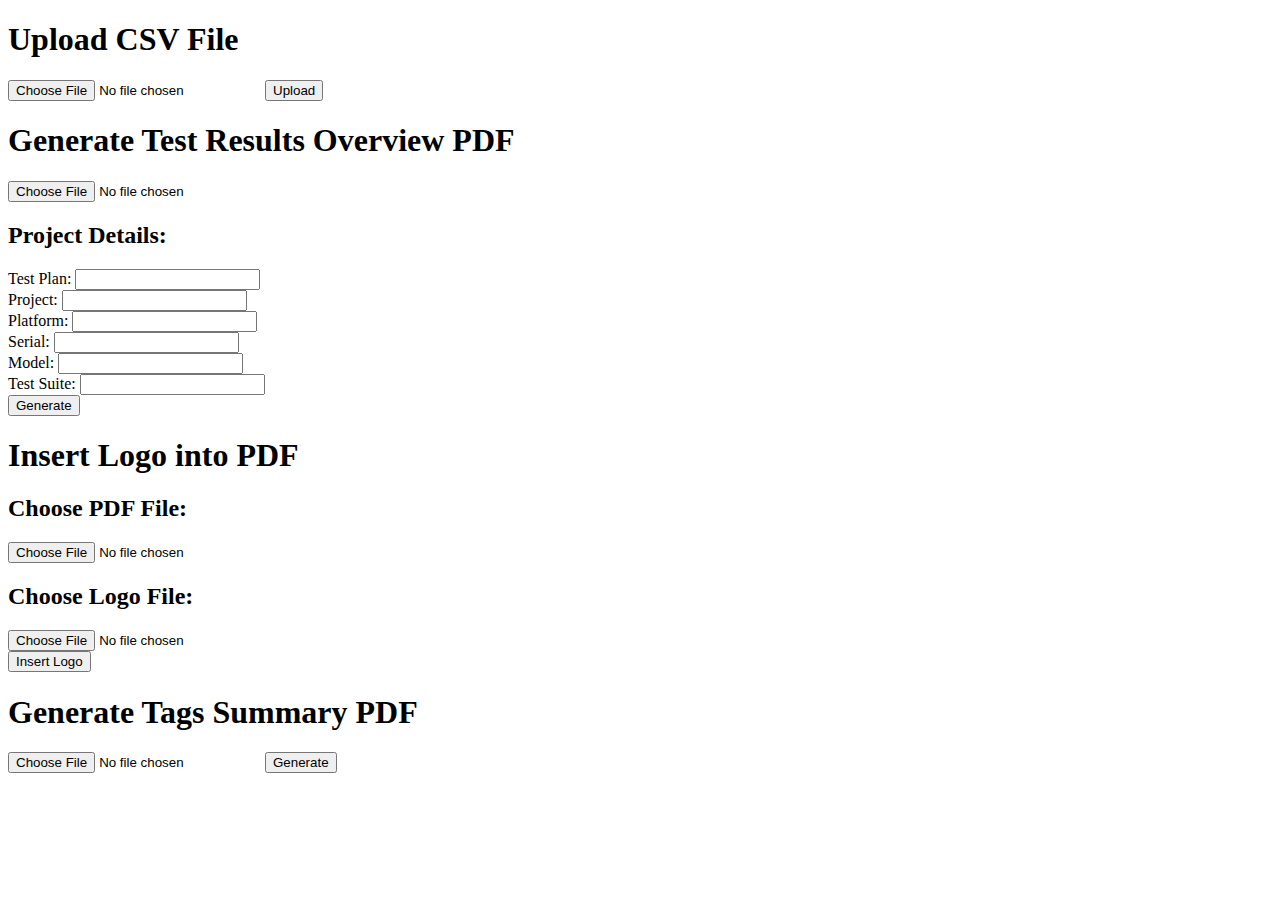
==== flask_app/templates/index.html @ 861bfc27 "first commit" ====
<!DOCTYPE html>
<html lang="en">
<head>
    <meta charset="UTF-8">
    <meta name="viewport" content="width=device-width, initial-scale=1.0">
    <title>Upload CSV File</title>
    <link rel="stylesheet" type="text/css" href="{{ url_for('static', filename='styles.css') }}">
</head>
<body>
    <h1>Upload CSV File</h1>
    <form action="/upload" method="post" enctype="multipart/form-data">
        <input type="file" name="csv_file" accept=".csv" class="inputfile">
        <button type="submit">Upload</button>
    </form>

    <h1>Generate Test Results Overview PDF</h1>
    <form action="/generate_total_pdf" method="post" enctype="multipart/form-data">
        <input type="file" name="csv_file" accept=".csv" class="inputfile">
        <h2>Project Details:</h2>
        <label for="test_plan">Test Plan:</label>
        <input type="text" id="test_plan" name="test_plan"><br>

        <label for="project">Project:</label>
        <input type="text" id="project" name="project"><br>

        <label for="platform">Platform:</label>
        <input type="text" id="platform" name="platform"><br>

        <label for="serial">Serial:</label>
        <input type="text" id="serial" name="serial"><br>

        <label for="model">Model:</label>
        <input type="text" id="model" name="model"><br>

        <label for="test_suite">Test Suite:</label>
        <input type="text" id="test_suite" name="test_suite"><br>

        <button type="submit">Generate</button>
    </form>

    <h1>Insert Logo into PDF</h1>
    <form action="/insert_logo_pdf" method="post" enctype="multipart/form-data">
        <h2>Choose PDF File:</h2>
        <input type="file" name="pdf_file" accept=".pdf" class="inputfile"><br>

        <h2>Choose Logo File:</h2>
        <input type="file" name="logo_file" accept=".png, .jpg, .jpeg" class="inputfile"><br>

        <button type="submit">Insert Logo</button>
    </form>

    <h1>Generate Tags Summary PDF</h1>
    <form action="/generate_tags_pdf" method="post" enctype="multipart/form-data">
        <input type="file" name="csv_file" accept=".csv" class="inputfile">
        <button type="submit">Generate</button>
    </form>

</body>
</html>
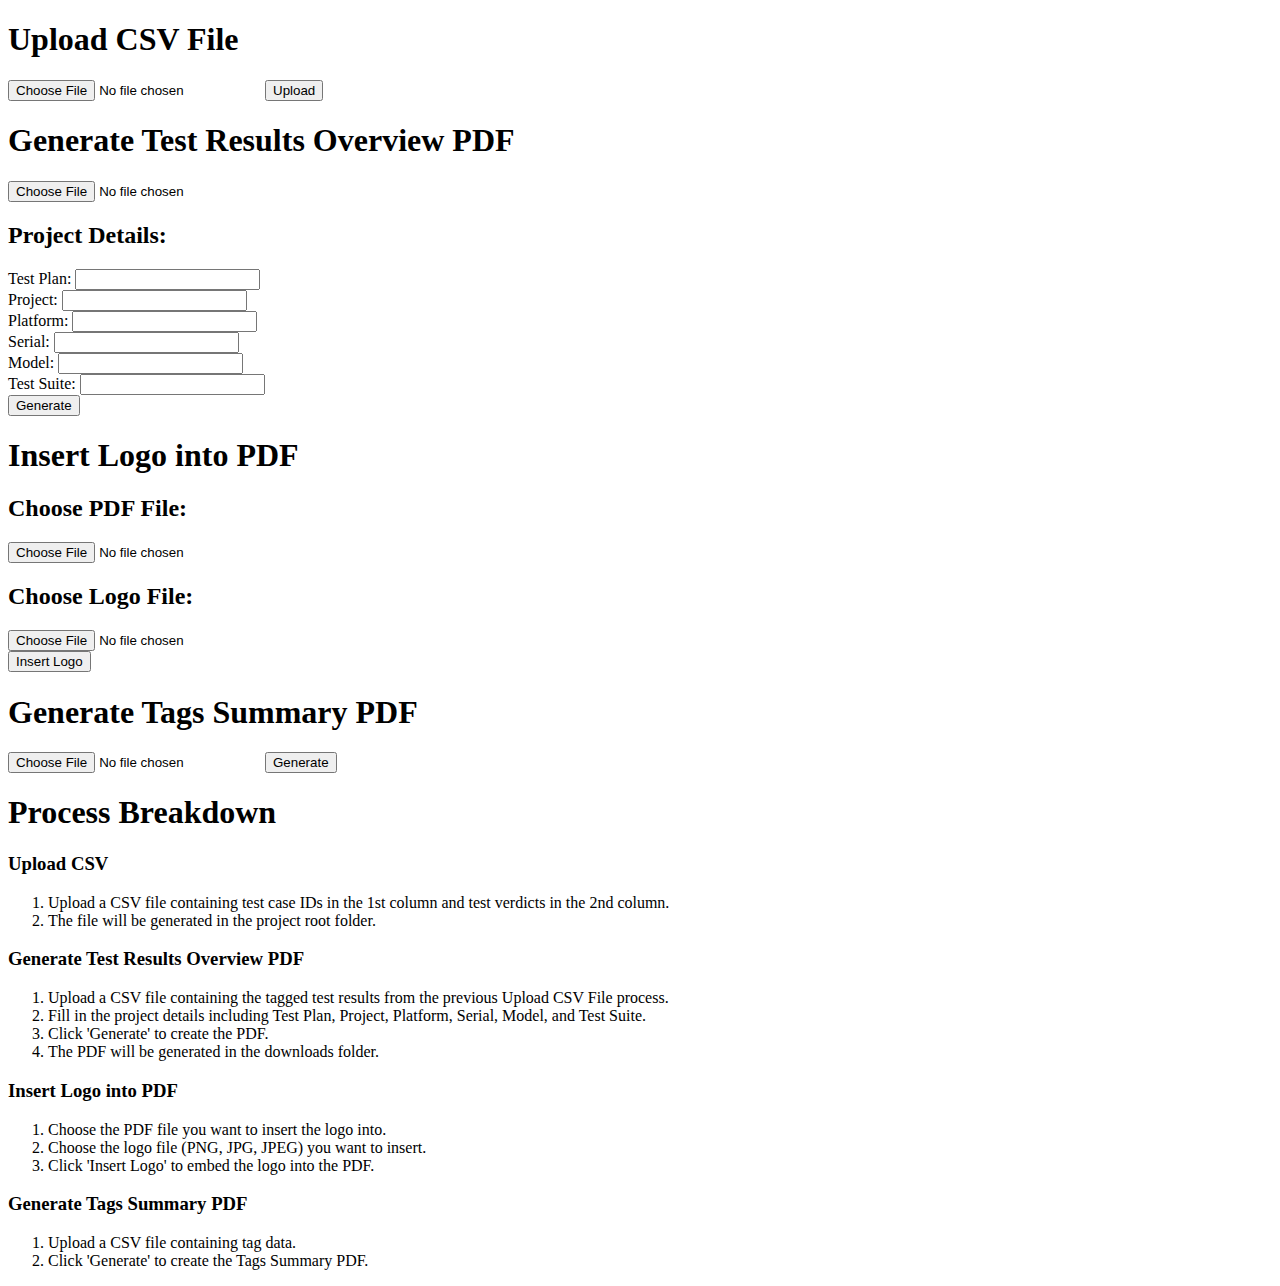
==== commit 8548ecb7: "Added Styling" ====
--- a/flask_app/templates/index.html
+++ b/flask_app/templates/index.html
@@ -7,53 +7,86 @@
     <link rel="stylesheet" type="text/css" href="{{ url_for('static', filename='styles.css') }}">
 </head>
 <body>
-    <h1>Upload CSV File</h1>
-    <form action="/upload" method="post" enctype="multipart/form-data">
-        <input type="file" name="csv_file" accept=".csv" class="inputfile">
-        <button type="submit">Upload</button>
-    </form>
+    <div class="page-container">
+        <div class="main-container">
+            <div class="process-container">
+                <h1>Upload CSV File</h1>
+                <form action="/upload" method="post" enctype="multipart/form-data">
+                    <input type="file" name="csv_file" accept=".csv" class="inputfile">
+                    <button type="submit">Upload</button>
+                </form>
 
-    <h1>Generate Test Results Overview PDF</h1>
-    <form action="/generate_total_pdf" method="post" enctype="multipart/form-data">
-        <input type="file" name="csv_file" accept=".csv" class="inputfile">
-        <h2>Project Details:</h2>
-        <label for="test_plan">Test Plan:</label>
-        <input type="text" id="test_plan" name="test_plan"><br>
+                <h1>Generate Test Results Overview PDF</h1>
+                <form action="/generate_total_pdf" method="post" enctype="multipart/form-data">
+                    <input type="file" name="csv_file" accept=".csv" class="inputfile">
+                    <h2>Project Details:</h2>
+                    <label for="test_plan">Test Plan:</label>
+                    <input type="text" id="test_plan" name="test_plan"><br>
 
-        <label for="project">Project:</label>
-        <input type="text" id="project" name="project"><br>
+                    <label for="project">Project:</label>
+                    <input type="text" id="project" name="project"><br>
 
-        <label for="platform">Platform:</label>
-        <input type="text" id="platform" name="platform"><br>
+                    <label for="platform">Platform:</label>
+                    <input type="text" id="platform" name="platform"><br>
 
-        <label for="serial">Serial:</label>
-        <input type="text" id="serial" name="serial"><br>
+                    <label for="serial">Serial:</label>
+                    <input type="text" id="serial" name="serial"><br>
 
-        <label for="model">Model:</label>
-        <input type="text" id="model" name="model"><br>
+                    <label for="model">Model:</label>
+                    <input type="text" id="model" name="model"><br>
 
-        <label for="test_suite">Test Suite:</label>
-        <input type="text" id="test_suite" name="test_suite"><br>
+                    <label for="test_suite">Test Suite:</label>
+                    <input type="text" id="test_suite" name="test_suite"><br>
 
-        <button type="submit">Generate</button>
-    </form>
+                    <button type="submit">Generate</button>
+                </form>
 
-    <h1>Insert Logo into PDF</h1>
-    <form action="/insert_logo_pdf" method="post" enctype="multipart/form-data">
-        <h2>Choose PDF File:</h2>
-        <input type="file" name="pdf_file" accept=".pdf" class="inputfile"><br>
+                <h1>Insert Logo into PDF</h1>
+                <form action="/insert_logo_pdf" method="post" enctype="multipart/form-data">
+                    <h2>Choose PDF File:</h2>
+                    <input type="file" name="pdf_file" accept=".pdf" class="inputfile"><br>
 
-        <h2>Choose Logo File:</h2>
-        <input type="file" name="logo_file" accept=".png, .jpg, .jpeg" class="inputfile"><br>
+                    <h2>Choose Logo File:</h2>
+                    <input type="file" name="logo_file" accept=".png, .jpg, .jpeg" class="inputfile"><br>
 
-        <button type="submit">Insert Logo</button>
-    </form>
+                    <button type="submit">Insert Logo</button>
+                </form>
 
-    <h1>Generate Tags Summary PDF</h1>
-    <form action="/generate_tags_pdf" method="post" enctype="multipart/form-data">
-        <input type="file" name="csv_file" accept=".csv" class="inputfile">
-        <button type="submit">Generate</button>
-    </form>
-
+                <h1>Generate Tags Summary PDF</h1>
+                <form action="/generate_tags_pdf" method="post" enctype="multipart/form-data">
+                    <input type="file" name="csv_file" accept=".csv" class="inputfile">
+                    <button type="submit">Generate</button>
+                </form>
+            </div>
+            <div class="info-container">
+                <div class="instructions-container">
+                    <h1>Process Breakdown</h1>
+                    <h3>Upload CSV</h3>
+                    <ol>
+                        <li>Upload a CSV file containing test case IDs in the 1st column and test verdicts in the 2nd column.</li>
+                        <li>The file will be generated in the project root folder.</li>
+                    </ol>
+                    <h3>Generate Test Results Overview PDF</h3>
+                    <ol>
+                        <li>Upload a CSV file containing the tagged test results from the previous Upload CSV File process.</li>
+                        <li>Fill in the project details including Test Plan, Project, Platform, Serial, Model, and Test Suite.</li>
+                        <li>Click 'Generate' to create the PDF.</li>
+                        <li>The PDF will be generated in the downloads folder.</li>
+                    </ol>
+                    <h3>Insert Logo into PDF</h3>
+                    <ol>
+                        <li>Choose the PDF file you want to insert the logo into.</li>
+                        <li>Choose the logo file (PNG, JPG, JPEG) you want to insert.</li>
+                        <li>Click 'Insert Logo' to embed the logo into the PDF.</li>
+                    </ol>
+                    <h3>Generate Tags Summary PDF</h3>
+                    <ol>
+                        <li>Upload a CSV file containing tag data.</li>
+                        <li>Click 'Generate' to create the Tags Summary PDF.</li>
+                    </ol>
+                </div>
+            </div>
+        </div>
+    </div>
 </body>
-</html>
+</html>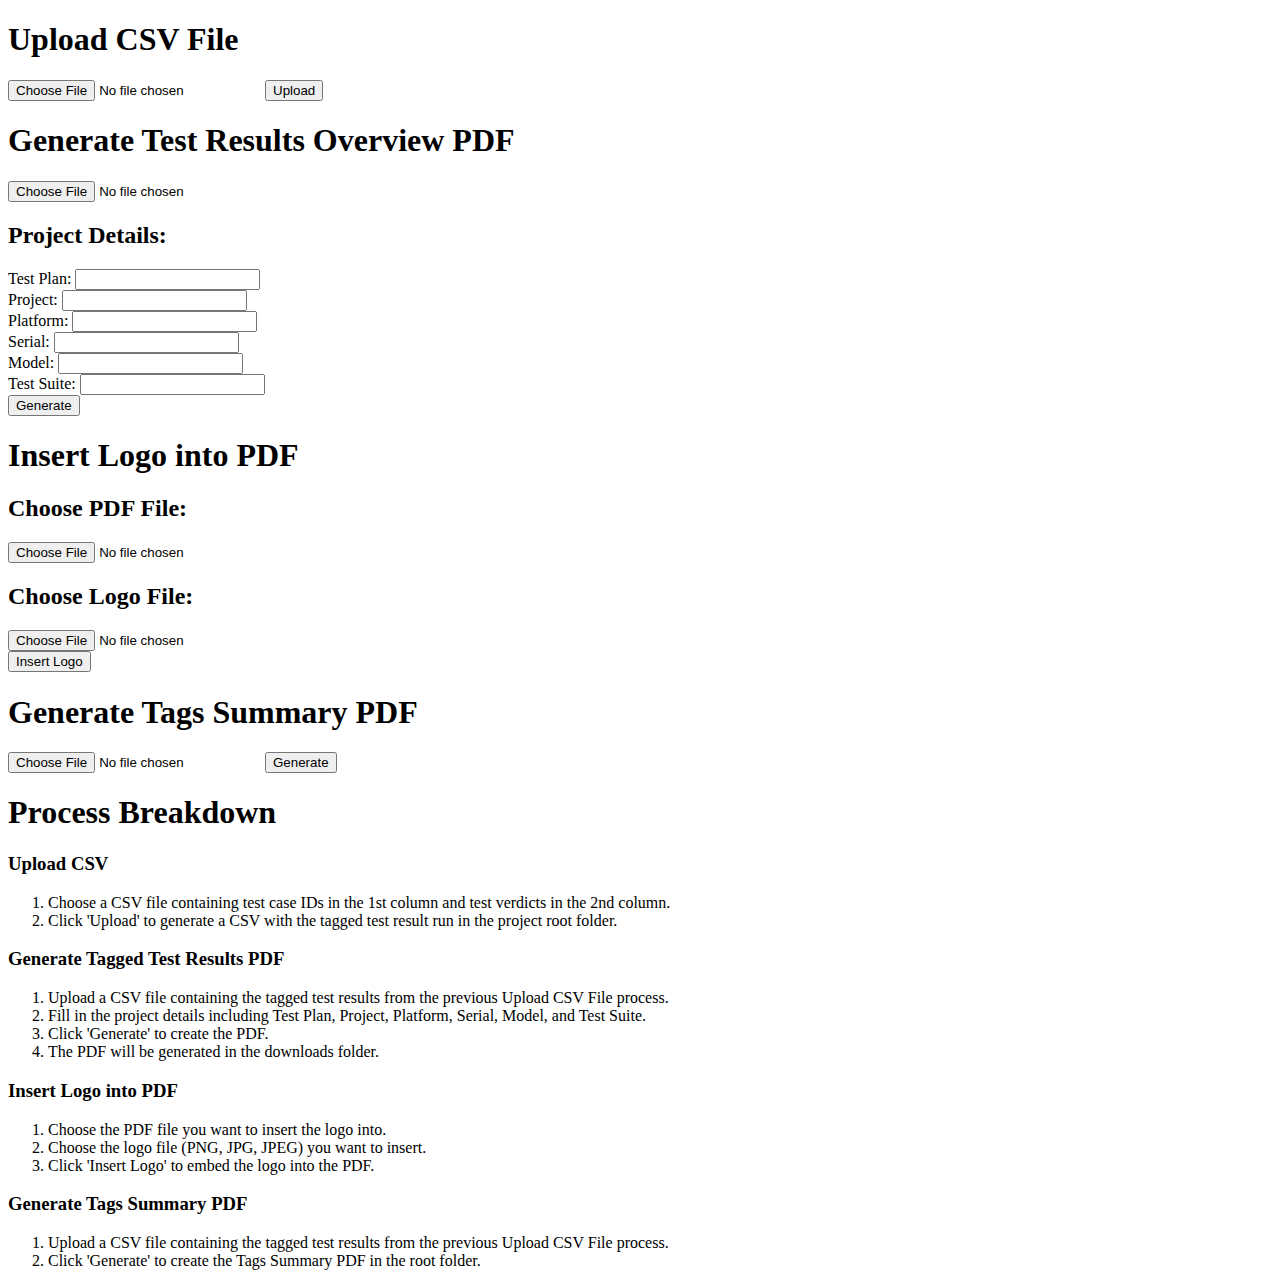
==== commit 63d6cca4: "Added Styling" ====
--- a/flask_app/templates/index.html
+++ b/flask_app/templates/index.html
@@ -63,10 +63,10 @@
                     <h1>Process Breakdown</h1>
                     <h3>Upload CSV</h3>
                     <ol>
-                        <li>Upload a CSV file containing test case IDs in the 1st column and test verdicts in the 2nd column.</li>
-                        <li>The file will be generated in the project root folder.</li>
+                        <li>Choose a CSV file containing test case IDs in the 1st column and test verdicts in the 2nd column.</li>
+                        <li>Click 'Upload' to generate a CSV with the tagged test result run in the project root folder.</li>
                     </ol>
-                    <h3>Generate Test Results Overview PDF</h3>
+                    <h3>Generate Tagged Test Results PDF</h3>
                     <ol>
                         <li>Upload a CSV file containing the tagged test results from the previous Upload CSV File process.</li>
                         <li>Fill in the project details including Test Plan, Project, Platform, Serial, Model, and Test Suite.</li>
@@ -81,8 +81,8 @@
                     </ol>
                     <h3>Generate Tags Summary PDF</h3>
                     <ol>
-                        <li>Upload a CSV file containing tag data.</li>
-                        <li>Click 'Generate' to create the Tags Summary PDF.</li>
+                        <li>Upload a CSV file containing the tagged test results from the previous Upload CSV File process.</li>
+                        <li>Click 'Generate' to create the Tags Summary PDF in the root folder.</li>
                     </ol>
                 </div>
             </div>
